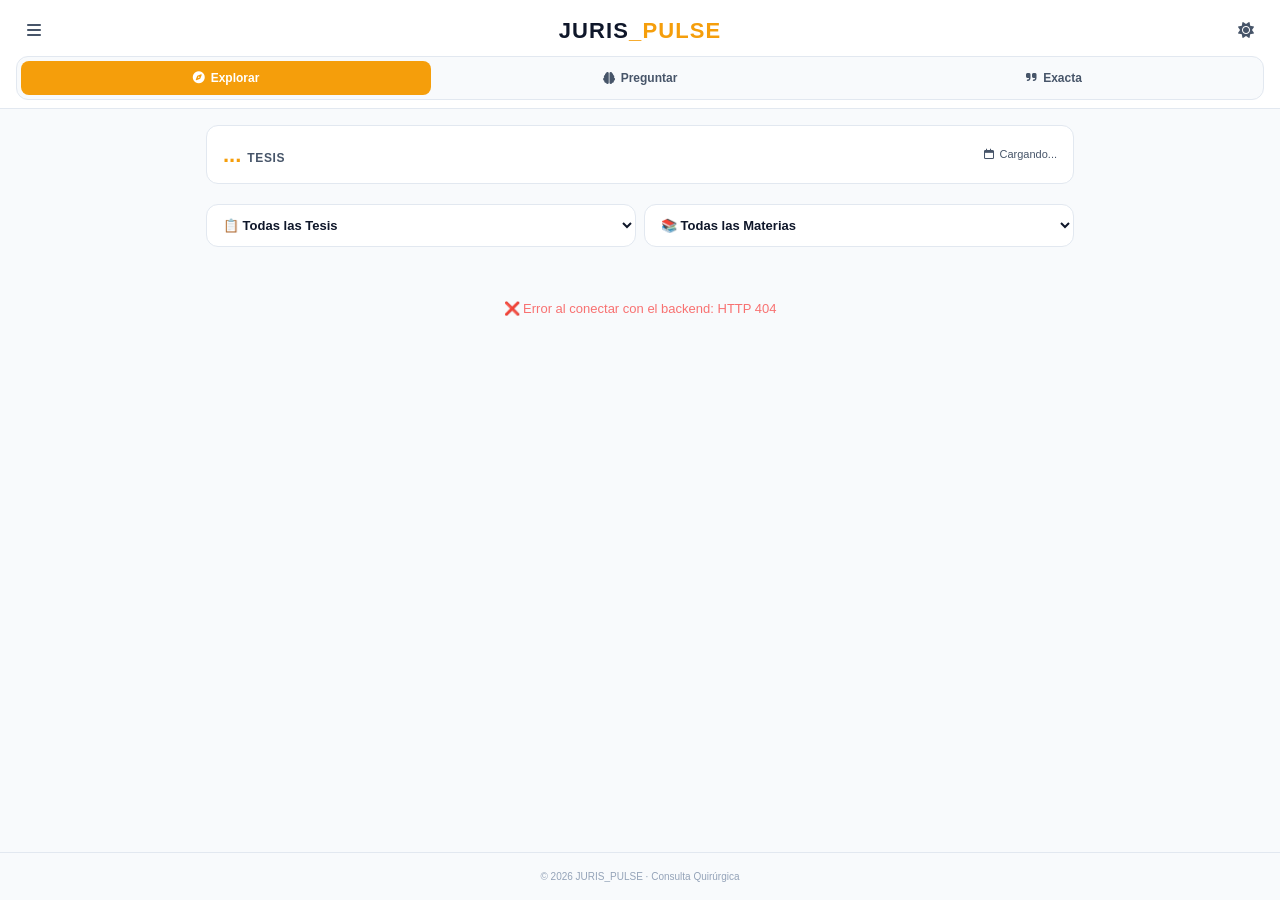
==== templates/index.html @ 359eb1fe "update: avance despues supa" ====
<!DOCTYPE html>
<html lang="es" data-tema="oscuro">
<head>
    <meta charset="UTF-8">
    <meta name="viewport" content="width=device-width, initial-scale=1.0, user-scalable=yes">
    <title>JURIS_PULSE · Consulta Quirúrgica</title>

    <!-- ==================================================================
         [BLOQUE 1] LIBRERÍAS EXTERNAS
         Font Awesome desde jsdelivr (más confiable en LATAM que cdnjs).
         ================================================================== -->
    <link rel="stylesheet" href="https://cdn.jsdelivr.net/npm/@fortawesome/fontawesome-free@6.5.2/css/all.min.css">

    <!-- ==================================================================
         [BLOQUE 2] CSS PROPIO
         ================================================================== -->
    <link rel="stylesheet" href="/static/css/style.css?v=3.1.2">
</head>
<body data-modo="explorar">

    <!-- ==================================================================
         [BLOQUE 3] HEADER FIJO
         ================================================================== -->
    <header id="header" class="header">
        <div class="header-fila">

            <button id="btnHamburguesa" class="btn-icono" aria-label="Menú">
                <i class="fas fa-bars"></i>
            </button>

            <div class="logo" id="logo">
                <span class="logo-texto">JURIS</span><span class="logo-pulse">_PULSE</span>
                <span class="logo-compacto">JP</span>
            </div>

            <button id="btnTema" class="btn-icono" aria-label="Cambiar tema">
                <i class="fas fa-moon"></i>
            </button>
        </div>

        <nav class="pestanas" role="tablist">
            <button class="pestana activa" id="pestanaExplorar" data-modo="explorar" role="tab">
                <i class="fas fa-compass"></i> Explorar
            </button>
            <button class="pestana" id="pestanaPreguntar" data-modo="preguntar" role="tab">
                <i class="fas fa-brain"></i> Preguntar
            </button>
            <button class="pestana" id="pestanaExacta" data-modo="exacta" role="tab">
                <i class="fas fa-quote-right"></i> Exacta
            </button>
        </nav>
    </header>

    <!-- ==================================================================
         [BLOQUE 4] CONTENEDOR PRINCIPAL
         ================================================================== -->
    <main class="contenedor">

        <!-- ==================================================================
             [BLOQUE 5] DASHBOARD
             ================================================================== -->
        <div class="dashboard" id="dashboard">
            <div class="dashboard-total">
                <span class="dashboard-numero" id="dashTotal">...</span>
                <span class="dashboard-label">tesis</span>
            </div>
            <div class="dashboard-fechas">
                <i class="far fa-calendar"></i>
                <span id="dashRango">Cargando...</span>
            </div>
        </div>

        <!-- ==================================================================
             [BLOQUE 6] PESTAÑA: EXPLORAR
             ================================================================== -->
        <section class="panel" id="panelExplorar">
            <div class="grid-filtros">
                <select id="explorarTipo" class="selector">
                    <option value="todas">📋 Todas las Tesis</option>
                    <option value="Jurisprudencia">⚖️ Jurisprudencia</option>
                    <option value="Aislada">📄 Aislada</option>
                </select>

                <select id="explorarMateria" class="selector">
                    <option value="todas">📚 Todas las Materias</option>
                    <option value="Penal">Penal</option>
                    <option value="Civil">Civil</option>
                    <option value="Administrativa">Administrativa</option>
                    <option value="Constitucional">Constitucional</option>
                    <option value="Laboral">Laboral</option>
                    <option value="Común">Común</option>
                </select>
            </div>
        </section>

        <!-- ==================================================================
             [BLOQUE 7] PESTAÑA: PREGUNTAR
             ================================================================== -->
        <section class="panel" id="panelPreguntar" style="display:none;">
            <div class="caja-semantica">
                <textarea
                    id="preguntarTexto"
                    placeholder="Ej: ¿cómo impugnar un acto de autoridad que viola derechos humanos?"
                ></textarea>
                <button class="btn-primario" id="btnPreguntar">
                    <i class="fas fa-search"></i> Buscar por significado
                </button>
            </div>

            <div class="grid-filtros filtros-post" id="preguntarFiltros" style="display:none;">
                <select id="preguntarTipo" class="selector">
                    <option value="todas">📋 Todos los Tipos</option>
                    <option value="Jurisprudencia">⚖️ Jurisprudencia</option>
                    <option value="Aislada">📄 Aislada</option>
                </select>

                <select id="preguntarMateria" class="selector">
                    <option value="todas">📚 Todas las Materias</option>
                    <option value="Penal">Penal</option>
                    <option value="Civil">Civil</option>
                    <option value="Administrativa">Administrativa</option>
                    <option value="Constitucional">Constitucional</option>
                    <option value="Laboral">Laboral</option>
                    <option value="Común">Común</option>
                </select>
            </div>
        </section>

        <!-- ==================================================================
             [BLOQUE 8] PESTAÑA: EXACTA
             ================================================================== -->
        <section class="panel" id="panelExacta" style="display:none;">
            <div class="caja-semantica">
                <input
                    type="text"
                    id="exactaTexto"
                    placeholder="Ej: amparo indirecto"
                    class="input-texto"
                >
                <button class="btn-primario" id="btnExacta">
                    <i class="fas fa-search"></i> Buscar
                </button>
            </div>

            <div class="grid-filtros filtros-post" id="exactaFiltros" style="display:none;">
                <select id="exactaTipo" class="selector">
                    <option value="todas">📋 Todos los Tipos</option>
                    <option value="Jurisprudencia">⚖️ Jurisprudencia</option>
                    <option value="Aislada">📄 Aislada</option>
                </select>

                <select id="exactaMateria" class="selector">
                    <option value="todas">📚 Todas las Materias</option>
                    <option value="Penal">Penal</option>
                    <option value="Civil">Civil</option>
                    <option value="Administrativa">Administrativa</option>
                    <option value="Constitucional">Constitucional</option>
                    <option value="Laboral">Laboral</option>
                    <option value="Común">Común</option>
                </select>
            </div>
        </section>

        <!-- ==================================================================
             [BLOQUE 9] LISTADO DE RESULTADOS
             ================================================================== -->
        <div class="listado" id="listadoContainer">
            <div class="estado-cargando">
                <i class="fas fa-circle-notch fa-spin"></i>
                Conectando al backend...
            </div>
        </div>

        <!-- ==================================================================
             [BLOQUE 10] SPINNER DE CARGA DEL SIGUIENTE LOTE
             ================================================================== -->
        <div class="spinner-lote" id="spinnerLote" style="display:none;">
            <i class="fas fa-circle-notch fa-spin"></i>
            Cargando más tesis...
        </div>

    </main>

    <!-- ==================================================================
         [BLOQUE 11] DRAWER (menú lateral)
         ================================================================== -->
    <aside class="drawer" id="drawer">
        <div class="drawer-header">
            <span>Menú</span>
            <button id="btnCerrarDrawer" class="btn-icono" aria-label="Cerrar menú">
                <i class="fas fa-times"></i>
            </button>
        </div>

        <nav class="drawer-nav">
            <a href="#" class="drawer-item">
                <i class="fas fa-info-circle"></i> Acerca de JURIS_PULSE
            </a>
            <a href="#" class="drawer-item">
                <i class="fas fa-book"></i> Guía de uso
            </a>
            <a href="#" class="drawer-item">
                <i class="fas fa-keyboard"></i> Atajos de teclado
            </a>
            <a href="#" class="drawer-item">
                <i class="fas fa-history"></i> Novedades
            </a>
            <a href="#" class="drawer-item">
                <i class="fas fa-envelope"></i> Contacto
            </a>
        </nav>

        <div class="drawer-footer">
            <small>Versión 3.1 · 2026</small>
        </div>
    </aside>

    <div class="drawer-overlay" id="drawerOverlay"></div>

    <!-- ==================================================================
         [BLOQUE 12] CORTINA DE DETALLE
         ================================================================== -->
    <div class="cortina oculta" id="cortinaDetalle">
        <div class="cortina-contenido">
            <div class="cortina-tirador"></div>

            <div class="cortina-scroll">
                <div class="cortina-header">
                    <div class="cortina-badges">
                        <span id="detBadgeTipo">...</span>
                        <span id="detBadgeMateria">...</span>
                    </div>
                    <h2 class="cortina-rubro" id="detRubro">Cargando...</h2>
                    <div class="cortina-meta">
                        <span>📌 REG: <span id="detReg">...</span></span>
                        <span id="detFecha">...</span>
                    </div>
                </div>

                <div class="cortina-texto" id="detTextoContenedor">Cargando...</div>
            </div>

            <div class="botonera">
                <button class="btn btn-volver" id="btnCerrarCortina">
                    <i class="fas fa-arrow-left"></i> Volver
                </button>
                <button class="btn btn-copiar" id="btnCopiarTexto">
                    <i class="fas fa-copy"></i> Copiar Tesis
                </button>
            </div>
        </div>
    </div>

    <!-- ==================================================================
         [BLOQUE 13] FOOTER
         ================================================================== -->
    <footer>
        © 2026 JURIS_PULSE · Consulta Quirúrgica
    </footer>

    <!-- ==================================================================
         [BLOQUE 14] SCRIPT PRINCIPAL
         ================================================================== -->
    <script src="/static/js/script.js?v=3.1.2" defer></script>

</body>
</html>
---- static/css/style.css ----
/* ============================================================================
   🎨 JURIS_PULSE - HOJA DE ESTILOS v3.1
   ============================================================================
   Bloques:
     1.  Variables (paletas claro/oscuro)
     2.  Reset y base
     3.  Layout principal
     4.  Header (expandido / compacto)
     5.  Pestañas de modo
     6.  Dashboard (total + fechas)
     7.  Filtros
     8.  Paneles (Explorar / Preguntar / Exacta)
     9.  Caja de búsqueda semántica / exacta
    10.  Mensaje de ayuda
    11.  Listado de tarjetas
    12.  Badge de similitud (Alta / Media / Baja)
    13.  Spinner de carga de lote
    14.  Drawer (menú lateral)
    15.  Cortina de detalle
    16.  Botones
    17.  Estados (cargando, vacío, error)
    18.  Responsive
    19.  Footer
   ============================================================================ */


/* ============================================================================
   1. VARIABLES (PALETAS CLARO / OSCURO)
   ============================================================================ */
:root {
    /* ===== TEMA OSCURO (default) ===== */
    --fondo-principal: #020617;
    --fondo-tarjeta: #0f172a;
    --fondo-input: #1e293b;
    --borde: #1e293b;
    --borde-suave: #334155;

    /* Acento modo EXPLORAR (dorado) */
    --acento-explorar: #f59e0b;

    /* Acento modo PREGUNTAR (violeta) */
    --acento-preguntar: #8b5cf6;

    /* Acento modo EXACTA (cian) */
    --acento-exacta: #06b6d4;

    /* Acento activo (cambia según el modo) */
    --acento: var(--acento-explorar);

    /* Texto */
    --texto-principal: #e2e8f0;
    --texto-secundario: #94a3b8;
    --texto-tenue: #64748b;

    /* Semántico */
    --similitud-alta: #10b981;
    --similitud-media: #f59e0b;
    --similitud-baja: #64748b;

    /* Feedback */
    --rojo-error: #f87171;

    /* Medidas */
    --radio: 12px;
    --transicion: 0.2s ease;
}

/* ===== TEMA CLARO ===== */
[data-tema="claro"] {
    --fondo-principal: #f8fafc;
    --fondo-tarjeta: #ffffff;
    --fondo-input: #f1f5f9;
    --borde: #e2e8f0;
    --borde-suave: #cbd5e1;

    --texto-principal: #0f172a;
    --texto-secundario: #475569;
    --texto-tenue: #94a3b8;
}

/* Cuando cambia el modo, cambia el acento */
body[data-modo="explorar"]  { --acento: var(--acento-explorar); }
body[data-modo="preguntar"] { --acento: var(--acento-preguntar); }
body[data-modo="exacta"]    { --acento: var(--acento-exacta); }


/* ============================================================================
   2. RESET Y BASE
   ============================================================================ */
* {
    box-sizing: border-box;
    margin: 0;
    padding: 0;
}

html, body {
    /* Desactiva el pull-to-refresh del navegador móvil */
    overscroll-behavior-y: contain;
}

body {
    background-color: var(--fondo-principal);
    color: var(--texto-principal);
    font-family: -apple-system, BlinkMacSystemFont, "Segoe UI", Roboto, sans-serif;
    font-size: 14px;
    line-height: 1.5;
    min-height: 100vh;
    display: flex;
    flex-direction: column;
    transition: background-color var(--transicion), color var(--transicion);
}


/* ============================================================================
   3. LAYOUT PRINCIPAL
   ============================================================================ */
.contenedor {
    max-width: 900px;
    margin: 0 auto;
    padding: 16px;
    width: 100%;
    flex: 1;
    display: flex;
    flex-direction: column;
    gap: 12px;
}


/* ============================================================================
   4. HEADER (EXPANDIDO / COMPACTO)
   ============================================================================ */
.header {
    background-color: var(--fondo-tarjeta);
    border-bottom: 1px solid var(--borde);
    padding: 12px 16px 8px;
    position: sticky;
    top: 0;
    z-index: 40;
    transition: padding var(--transicion);
}

.header-fila {
    display: flex;
    align-items: center;
    justify-content: space-between;
    margin-bottom: 8px;
}

.logo {
    font-size: 22px;
    font-weight: 900;
    letter-spacing: 0.05em;
    text-align: center;
    flex: 1;
}

.logo .logo-pulse {
    color: var(--acento-explorar);
}

.logo-compacto {
    display: none;
}

/* Estado COMPACTO: al hacer scroll hacia abajo */
.header.compacto {
    padding: 6px 16px 4px;
}

.header.compacto .logo-texto,
.header.compacto .logo-pulse {
    display: none;
}

.header.compacto .logo-compacto {
    display: inline;
    font-size: 16px;
}

.header.compacto .logo {
    font-size: 16px;
}

/* ============================================================================
   4.1 BOTONES DEL HEADER (hamburguesa y tema)
   ============================================================================ */
.btn-icono {
    background: transparent;
    border: none;
    color: var(--texto-secundario);
    font-size: 16px;
    cursor: pointer;
    padding: 8px;
    border-radius: 8px;
    transition: background var(--transicion), color var(--transicion);
    width: 36px;
    height: 36px;
    display: flex;
    align-items: center;
    justify-content: center;
}

.btn-icono:hover {
    background-color: var(--fondo-input);
    color: var(--texto-principal);
}


/* ============================================================================
   5. PESTAÑAS DE MODO
   ============================================================================ */
.pestanas {
    display: grid;
    grid-template-columns: 1fr 1fr 1fr;
    gap: 4px;
    background-color: var(--fondo-principal);
    border: 1px solid var(--borde);
    border-radius: var(--radio);
    padding: 4px;
}

.pestana {
    background: transparent;
    border: none;
    padding: 10px 8px;
    border-radius: 8px;
    font-size: 12px;
    font-weight: bold;
    color: var(--texto-secundario);
    cursor: pointer;
    transition: all var(--transicion);
    display: flex;
    align-items: center;
    justify-content: center;
    gap: 6px;
    font-family: inherit;
}

.pestana:hover {
    color: var(--texto-principal);
}

.pestana.activa {
    background-color: var(--acento);
    color: #ffffff;
}

body[data-modo="explorar"]  .pestana.activa { background-color: var(--acento-explorar); }
body[data-modo="preguntar"] .pestana.activa { background-color: var(--acento-preguntar); }
body[data-modo="exacta"]    .pestana.activa { background-color: var(--acento-exacta); }


/* ============================================================================
   6. DASHBOARD (TOTAL + FECHAS)
   ============================================================================ */
.dashboard {
    background-color: var(--fondo-tarjeta);
    border: 1px solid var(--borde);
    border-radius: var(--radio);
    padding: 12px 16px;
    display: flex;
    justify-content: space-between;
    align-items: center;
    gap: 12px;
    flex-wrap: wrap;
}

.dashboard-total {
    display: flex;
    align-items: baseline;
    gap: 6px;
}

.dashboard-numero {
    font-size: 22px;
    font-weight: 900;
    color: var(--acento);
}

.dashboard-label {
    font-size: 12px;
    color: var(--texto-secundario);
    font-weight: bold;
    text-transform: uppercase;
    letter-spacing: 0.05em;
}

.dashboard-fechas {
    font-size: 11px;
    color: var(--texto-secundario);
    display: flex;
    align-items: center;
    gap: 6px;
    text-align: right;
}


/* ============================================================================
   7. FILTROS
   ============================================================================ */
.grid-filtros {
    display: grid;
    grid-template-columns: 1fr 1fr;
    gap: 8px;
    margin-top: 8px;
}

.selector {
    background-color: var(--fondo-tarjeta);
    border: 1px solid var(--borde);
    border-radius: var(--radio);
    padding: 12px;
    color: var(--texto-principal);
    font-size: 13px;
    font-weight: bold;
    outline: none;
    cursor: pointer;
    transition: border-color var(--transicion);
    font-family: inherit;
    width: 100%;
}

.selector:focus {
    border-color: var(--acento);
}

/* Filtros post-búsqueda: aparecen con animación suave */
.filtros-post {
    animation: fadeIn 0.3s ease;
}

@keyframes fadeIn {
    from { opacity: 0; transform: translateY(-4px); }
    to   { opacity: 1; transform: translateY(0); }
}


/* ============================================================================
   8. PANELES (EXPLORAR / PREGUNTAR / EXACTA)
   ============================================================================ */
.panel {
    display: flex;
    flex-direction: column;
    gap: 12px;
}


/* ============================================================================
   9. CAJA DE BÚSQUEDA SEMÁNTICA / EXACTA
   ============================================================================ */
.caja-semantica {
    display: flex;
    flex-direction: column;
    gap: 8px;
}

.caja-label {
    font-size: 13px;
    font-weight: bold;
    color: var(--texto-secundario);
    display: flex;
    align-items: center;
    gap: 6px;
}

.caja-semantica textarea {
    width: 100%;
    background-color: var(--fondo-tarjeta);
    border: 1px solid var(--borde);
    border-radius: var(--radio);
    padding: 14px;
    color: var(--texto-principal);
    font-size: 14px;
    font-family: inherit;
    outline: none;
    resize: vertical;
    min-height: 90px;
    line-height: 1.5;
    transition: border-color var(--transicion);
}

.caja-semantica textarea:focus {
    border-color: var(--acento);
}

.input-texto {
    width: 100%;
    background-color: var(--fondo-tarjeta);
    border: 1px solid var(--borde);
    border-radius: var(--radio);
    padding: 14px;
    color: var(--texto-principal);
    font-size: 14px;
    font-family: inherit;
    outline: none;
    transition: border-color var(--transicion);
}

.input-texto:focus {
    border-color: var(--acento);
}


/* ============================================================================
   10. MENSAJE DE AYUDA (inferior de cada panel)
   ============================================================================ */
.mensaje-ayuda {
    font-size: 12px;
    color: var(--texto-secundario);
    padding: 10px 12px;
    background-color: var(--fondo-tarjeta);
    border-left: 3px solid var(--acento);
    border-radius: 6px;
    transition: border-color var(--transicion);
}


/* ============================================================================
   11. LISTADO DE TARJETAS
   ============================================================================ */
.listado {
    display: flex;
    flex-direction: column;
    gap: 8px;
    min-height: 200px;
}

.tarjeta {
    background-color: var(--fondo-tarjeta);
    border: 1px solid var(--borde);
    border-radius: var(--radio);
    padding: 14px;
    cursor: pointer;
    transition: border-color var(--transicion), transform var(--transicion);
    position: relative;
}

.tarjeta:hover {
    border-color: var(--acento);
    transform: translateY(-1px);
}

.tarjeta.jurisprudencia {
    border-left: 4px solid var(--acento-explorar);
}

.tarjeta.aislada {
    border-left: 4px solid var(--texto-tenue);
}

.tarjeta-meta {
    display: flex;
    justify-content: space-between;
    align-items: center;
    font-size: 11px;
    font-weight: bold;
    color: var(--acento);
    margin-bottom: 6px;
}

.tarjeta-rubro {
    font-size: 13px;
    font-weight: bold;
    color: var(--texto-principal);
    line-height: 1.4;
    margin-bottom: 8px;
}

.tarjeta-footer {
    display: flex;
    justify-content: space-between;
    align-items: center;
    font-size: 11px;
    color: var(--texto-secundario);
    flex-wrap: wrap;
    gap: 6px;
}

.tarjeta-footer .btn-resumen {
    color: var(--acento);
    display: inline-flex;
    align-items: center;
    gap: 4px;
    cursor: pointer;
    padding: 4px 8px;
    border-radius: 6px;
    transition: background var(--transicion);
}

.tarjeta-footer .btn-resumen:hover {
    background-color: var(--fondo-input);
}

.tarjeta-footer .fecha-publicacion {
    display: inline-flex;
    align-items: center;
    gap: 4px;
}


/* ============================================================================
   12. BADGE DE SIMILITUD (ALTA / MEDIA / BAJA)
   ============================================================================ */
.badge-similitud {
    position: absolute;
    top: 10px;
    right: 12px;
    font-size: 10px;
    font-weight: bold;
    padding: 4px 8px;
    border-radius: 6px;
    color: #ffffff;
    text-transform: uppercase;
    letter-spacing: 0.05em;
}

.badge-similitud.alta  { background-color: var(--similitud-alta); }
.badge-similitud.media { background-color: var(--similitud-media); }
.badge-similitud.baja  { background-color: var(--similitud-baja); }


/* ============================================================================
   13. SPINNER DE CARGA DE LOTE
   ============================================================================ */
.spinner-lote {
    text-align: center;
    padding: 20px;
    color: var(--texto-secundario);
    font-size: 13px;
    display: flex;
    align-items: center;
    justify-content: center;
    gap: 10px;
}


/* ============================================================================
   14. DRAWER (MENÚ LATERAL)
   ============================================================================ */
.drawer {
    position: fixed;
    top: 0;
    left: -300px;
    width: 280px;
    height: 100vh;
    background-color: var(--fondo-tarjeta);
    border-right: 1px solid var(--borde);
    z-index: 60;
    transition: left 0.3s ease;
    display: flex;
    flex-direction: column;
}

.drawer.abierto {
    left: 0;
}

.drawer-header {
    display: flex;
    justify-content: space-between;
    align-items: center;
    padding: 16px;
    border-bottom: 1px solid var(--borde);
    font-weight: bold;
    font-size: 14px;
}

.drawer-nav {
    flex: 1;
    padding: 8px;
    overflow-y: auto;
}

.drawer-item {
    display: flex;
    align-items: center;
    gap: 12px;
    padding: 12px 14px;
    color: var(--texto-principal);
    text-decoration: none;
    border-radius: 8px;
    font-size: 13px;
    transition: background var(--transicion);
}

.drawer-item:hover {
    background-color: var(--fondo-input);
}

.drawer-item i {
    width: 18px;
    text-align: center;
    color: var(--texto-secundario);
}

.drawer-footer {
    padding: 16px;
    border-top: 1px solid var(--borde);
    text-align: center;
    color: var(--texto-tenue);
}

.drawer-overlay {
    position: fixed;
    inset: 0;
    background-color: rgba(0, 0, 0, 0.5);
    z-index: 55;
    display: none;
}

.drawer-overlay.visible {
    display: block;
}


/* ============================================================================
   15. CORTINA DE DETALLE
   ============================================================================ */
.cortina {
    position: fixed;
    inset: 0;
    background-color: rgba(2, 6, 23, 0.9);
    backdrop-filter: blur(8px);
    z-index: 50;
    display: flex;
    justify-content: center;
    align-items: flex-end;
}

.cortina.oculta {
    display: none;
}

.cortina-contenido {
    background-color: var(--fondo-tarjeta);
    border-top-left-radius: 20px;
    border-top-right-radius: 20px;
    border: 1px solid var(--borde);
    max-width: 900px;
    width: 100%;
    max-height: 90vh;
    display: flex;
    flex-direction: column;
    padding: 20px;
    overflow: hidden;
}

.cortina-tirador {
    width: 48px;
    height: 5px;
    background-color: var(--borde-suave);
    border-radius: 3px;
    margin: 0 auto 16px;
}

.cortina-scroll {
    overflow-y: auto;
    flex: 1;
    padding-right: 8px;
}

.cortina-header {
    border-bottom: 1px solid var(--borde);
    padding-bottom: 12px;
    margin-bottom: 16px;
}

.cortina-badges {
    display: flex;
    justify-content: space-between;
    font-size: 11px;
    font-weight: bold;
    color: var(--acento);
    margin-bottom: 8px;
}

.cortina-rubro {
    font-size: 15px;
    font-weight: 900;
    color: var(--texto-principal);
    line-height: 1.4;
    margin-bottom: 8px;
}

.cortina-meta {
    display: flex;
    justify-content: space-between;
    font-size: 12px;
    color: var(--texto-secundario);
    flex-wrap: wrap;
    gap: 8px;
}

.cortina-texto {
    background-color: var(--fondo-principal);
    border: 1px solid var(--borde);
    border-radius: var(--radio);
    padding: 16px;
    font-size: 13px;
    line-height: 1.6;
    color: var(--texto-principal);
    white-space: pre-line;
    font-family: 'Courier New', monospace;
}


/* ============================================================================
   16. BOTONES
   ============================================================================ */
.btn-primario {
    background-color: var(--acento);
    color: #ffffff;
    border: none;
    border-radius: 10px;
    padding: 14px;
    font-size: 14px;
    font-weight: bold;
    cursor: pointer;
    font-family: inherit;
    display: flex;
    align-items: center;
    justify-content: center;
    gap: 8px;
    transition: opacity var(--transicion);
}

.btn-primario:hover:not(:disabled) {
    opacity: 0.9;
}

.btn-primario:disabled {
    background-color: var(--fondo-input);
    color: var(--texto-tenue);
    cursor: not-allowed;
}

.botonera {
    display: flex;
    gap: 8px;
    padding-top: 16px;
    border-top: 1px solid var(--borde);
    margin-top: 16px;
}

.btn {
    flex: 1;
    padding: 12px;
    border-radius: 10px;
    font-size: 13px;
    font-weight: bold;
    cursor: pointer;
    border: none;
    font-family: inherit;
    transition: background var(--transicion);
}

.btn-volver {
    background-color: var(--fondo-input);
    color: var(--texto-principal);
}

.btn-volver:hover {
    background-color: var(--borde-suave);
}

.btn-copiar {
    background-color: var(--acento);
    color: #ffffff;
}

.btn-copiar:hover {
    opacity: 0.9;
}


/* ============================================================================
   17. ESTADOS (CARGANDO, VACÍO, ERROR)
   ============================================================================ */
.estado-vacio {
    text-align: center;
    padding: 40px 20px;
    color: var(--texto-tenue);
    font-size: 13px;
}

.estado-cargando {
    text-align: center;
    padding: 40px 20px;
    color: var(--texto-secundario);
    font-size: 13px;
    display: flex;
    align-items: center;
    justify-content: center;
    gap: 10px;
}

.estado-error {
    text-align: center;
    padding: 40px 20px;
    color: var(--rojo-error);
    font-size: 13px;
}


/* ============================================================================
   18. RESPONSIVE (MÓVIL)
   ============================================================================ */
@media (max-width: 600px) {
    .contenedor {
        padding: 12px;
        gap: 10px;
    }

    .pestana {
        font-size: 11px;
        padding: 8px 4px;
    }

    .grid-filtros {
        grid-template-columns: 1fr;
    }

    .dashboard {
        flex-direction: column;
        align-items: flex-start;
    }

    .dashboard-fechas {
        text-align: left;
    }

    .cortina-contenido {
        padding: 16px;
    }

    .logo {
        font-size: 18px;
    }
}


/* ============================================================================
   19. FOOTER
   ============================================================================ */
footer {
    border-top: 1px solid var(--borde);
    text-align: center;
    padding: 16px;
    font-size: 10px;
    color: var(--texto-tenue);
}
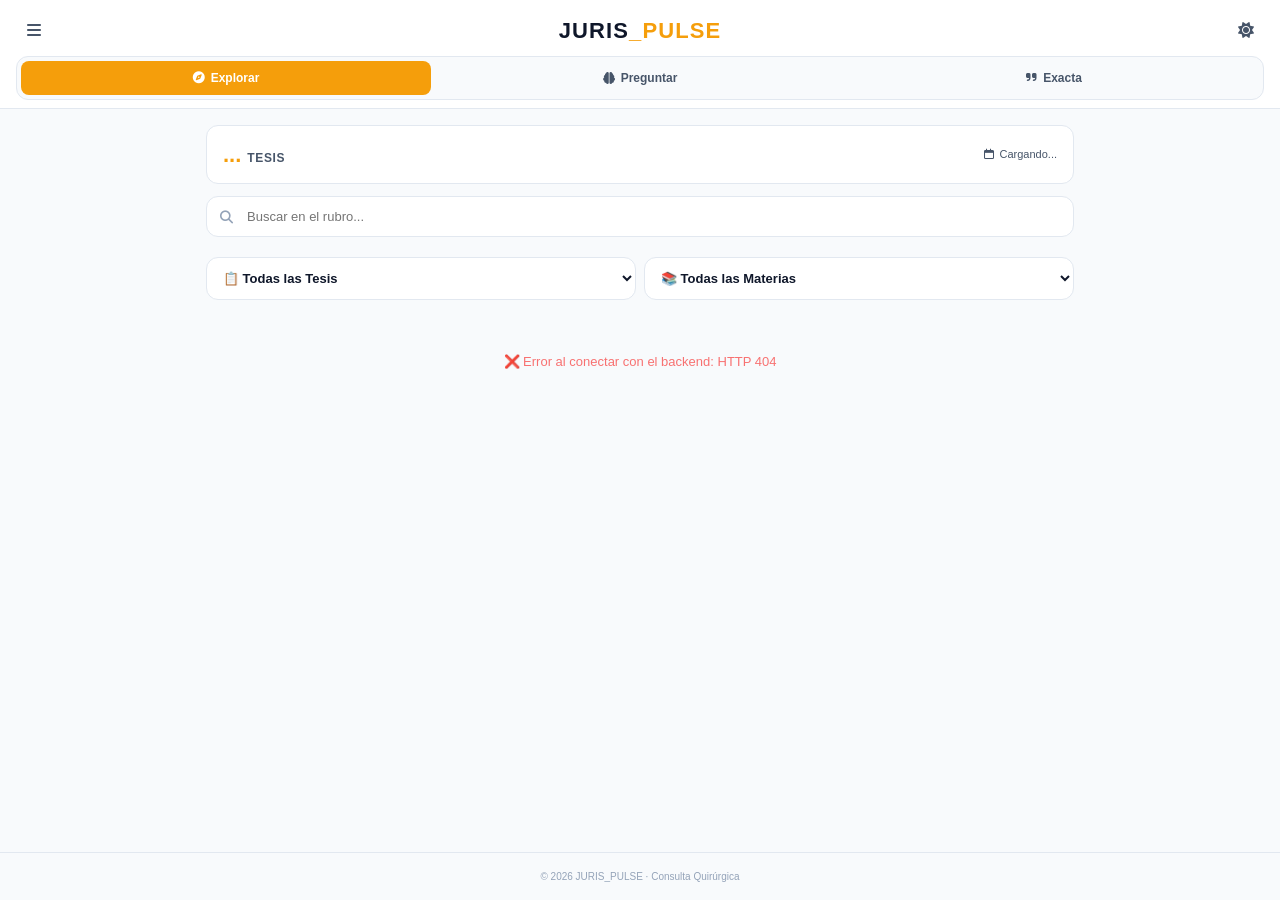
==== commit 2f05332b: "update: avance sabado antes partida leti" ====
--- a/templates/index.html
+++ b/templates/index.html
@@ -14,7 +14,7 @@
     <!-- ==================================================================
          [BLOQUE 2] CSS PROPIO
          ================================================================== -->
-    <link rel="stylesheet" href="/static/css/style.css?v=3.1.2">
+    <link rel="stylesheet" href="/static/css/style.css?v=3.2.8">
 </head>
 <body data-modo="explorar">
 
@@ -70,10 +70,20 @@
             </div>
         </div>
 
-        <!-- ==================================================================
+                <!-- ==================================================================
              [BLOQUE 6] PESTAÑA: EXPLORAR
              ================================================================== -->
         <section class="panel" id="panelExplorar">
+
+            <div class="caja-busqueda">
+                <i class="fas fa-search icono-buscar"></i>
+                <input
+                    type="text"
+                    id="explorarBusqueda"
+                    placeholder="Buscar en el rubro..."
+                >
+            </div>
+
             <div class="grid-filtros">
                 <select id="explorarTipo" class="selector">
                     <option value="todas">📋 Todas las Tesis</option>
@@ -93,7 +103,7 @@
             </div>
         </section>
 
-        <!-- ==================================================================
+            <!-- ==================================================================
              [BLOQUE 7] PESTAÑA: PREGUNTAR
              ================================================================== -->
         <section class="panel" id="panelPreguntar" style="display:none;">
@@ -107,22 +117,30 @@
                 </button>
             </div>
 
-            <div class="grid-filtros filtros-post" id="preguntarFiltros" style="display:none;">
-                <select id="preguntarTipo" class="selector">
-                    <option value="todas">📋 Todos los Tipos</option>
-                    <option value="Jurisprudencia">⚖️ Jurisprudencia</option>
-                    <option value="Aislada">📄 Aislada</option>
-                </select>
-
-                <select id="preguntarMateria" class="selector">
-                    <option value="todas">📚 Todas las Materias</option>
-                    <option value="Penal">Penal</option>
-                    <option value="Civil">Civil</option>
-                    <option value="Administrativa">Administrativa</option>
-                    <option value="Constitucional">Constitucional</option>
-                    <option value="Laboral">Laboral</option>
-                    <option value="Común">Común</option>
-                </select>
+            <div class="bloque-afinar preguntar" id="preguntarFiltros" style="display:none;">
+                <div class="bloque-header">
+                    <div class="bloque-titulo">🎯 Afinar resultados</div>
+                    <button class="btn-limpiar" id="btnLimpiarPreguntar">
+                        <i class="fas fa-broom"></i> Limpiar búsqueda
+                    </button>
+                </div>
+                <div class="grid-filtros">
+                    <select id="preguntarTipo" class="selector">
+                        <option value="todas">📋 Todos los Tipos</option>
+                        <option value="Jurisprudencia">⚖️ Jurisprudencia</option>
+                        <option value="Aislada">📄 Aislada</option>
+                    </select>
+
+                    <select id="preguntarMateria" class="selector">
+                        <option value="todas">📚 Todas las Materias</option>
+                        <option value="Penal">Penal</option>
+                        <option value="Civil">Civil</option>
+                        <option value="Administrativa">Administrativa</option>
+                        <option value="Constitucional">Constitucional</option>
+                        <option value="Laboral">Laboral</option>
+                        <option value="Común">Común</option>
+                    </select>
+                </div>
             </div>
         </section>
 
@@ -142,25 +160,32 @@
                 </button>
             </div>
 
-            <div class="grid-filtros filtros-post" id="exactaFiltros" style="display:none;">
-                <select id="exactaTipo" class="selector">
-                    <option value="todas">📋 Todos los Tipos</option>
-                    <option value="Jurisprudencia">⚖️ Jurisprudencia</option>
-                    <option value="Aislada">📄 Aislada</option>
-                </select>
-
-                <select id="exactaMateria" class="selector">
-                    <option value="todas">📚 Todas las Materias</option>
-                    <option value="Penal">Penal</option>
-                    <option value="Civil">Civil</option>
-                    <option value="Administrativa">Administrativa</option>
-                    <option value="Constitucional">Constitucional</option>
-                    <option value="Laboral">Laboral</option>
-                    <option value="Común">Común</option>
-                </select>
+            <div class="bloque-afinar exacta" id="exactaFiltros" style="display:none;">
+                <div class="bloque-header">
+                    <div class="bloque-titulo">🎯 Afinar resultados</div>
+                    <button class="btn-limpiar" id="btnLimpiarExacta">
+                        <i class="fas fa-broom"></i> Limpiar búsqueda
+                    </button>
+                </div>
+                <div class="grid-filtros">
+                    <select id="exactaTipo" class="selector">
+                        <option value="todas">📋 Todos los Tipos</option>
+                        <option value="Jurisprudencia">⚖️ Jurisprudencia</option>
+                        <option value="Aislada">📄 Aislada</option>
+                    </select>
+
+                    <select id="exactaMateria" class="selector">
+                        <option value="todas">📚 Todas las Materias</option>
+                        <option value="Penal">Penal</option>
+                        <option value="Civil">Civil</option>
+                        <option value="Administrativa">Administrativa</option>
+                        <option value="Constitucional">Constitucional</option>
+                        <option value="Laboral">Laboral</option>
+                        <option value="Común">Común</option>
+                    </select>
+                </div>
             </div>
         </section>
-
         <!-- ==================================================================
              [BLOQUE 9] LISTADO DE RESULTADOS
              ================================================================== -->
@@ -181,7 +206,7 @@
 
     </main>
 
-    <!-- ==================================================================
+       <!-- ==================================================================
          [BLOQUE 11] DRAWER (menú lateral)
          ================================================================== -->
     <aside class="drawer" id="drawer">
@@ -193,7 +218,7 @@
         </div>
 
         <nav class="drawer-nav">
-            <a href="#" class="drawer-item">
+            <a href="#" class="drawer-item" id="btnAcercaDe">
                 <i class="fas fa-info-circle"></i> Acerca de JURIS_PULSE
             </a>
             <a href="#" class="drawer-item">
@@ -205,13 +230,13 @@
             <a href="#" class="drawer-item">
                 <i class="fas fa-history"></i> Novedades
             </a>
-            <a href="#" class="drawer-item">
+            <a href="mailto:arturogrt@hotmail.com" class="drawer-item">
                 <i class="fas fa-envelope"></i> Contacto
             </a>
         </nav>
 
         <div class="drawer-footer">
-            <small>Versión 3.1 · 2026</small>
+            <small>Versión 3.2.8 · 2026</small>
         </div>
     </aside>
 
@@ -251,6 +276,50 @@
         </div>
     </div>
 
+        <!-- ==================================================================
+         [BLOQUE 12-BIS] TOOLTIP DE RESUMEN IA
+         Se abre al hacer clic en "🤖 Resumen IA" de una tarjeta.
+         ================================================================== -->
+    <div class="tooltip-overlay" id="tooltipOverlay">
+        <div class="tooltip">
+            <div class="tooltip-header">
+                <div class="tooltip-titulo">🤖 Resumen IA</div>
+                <button class="tooltip-cerrar" id="btnCerrarTooltip" aria-label="Cerrar">
+                    <i class="fas fa-times"></i>
+                </button>
+            </div>
+            <div class="tooltip-texto" id="tooltipTexto">
+                Cargando...
+            </div>
+        </div>
+    </div>
+
+        <!-- ==================================================================
+         [BLOQUE 12-TER] MODAL "ACERCA DE"
+         Se abre desde el drawer. Estilo consistente con el tooltip de Resumen IA.
+         ================================================================== -->
+    <div class="modal-acerca-overlay" id="modalAcercaDe">
+        <div class="modal-acerca">
+            <div class="modal-acerca-header">
+                <div class="modal-acerca-titulo">
+                    <i class="fas fa-info-circle"></i>
+                    Acerca de JURIS_PULSE
+                </div>
+                <button class="modal-acerca-cerrar" id="btnCerrarAcercaDe" aria-label="Cerrar">
+                    <i class="fas fa-times"></i>
+                </button>
+            </div>
+            <div class="modal-acerca-cuerpo">
+                <p class="modal-acerca-app"><strong>JURIS_PULSE v3.2.8</strong></p>
+                <p>Consulta quirúrgica de jurisprudencias del Semanario Judicial de la Federación.</p>
+                <p class="modal-acerca-meta">Corpus actualizado al 25 de septiembre de 2026 · 27,626 tesis.</p>
+                <p class="modal-acerca-creditos">Desarrollado con FastAPI · Supabase · OpenAI.</p>
+            </div>
+        </div>
+    </div>
+
+
+
     <!-- ==================================================================
          [BLOQUE 13] FOOTER
          ================================================================== -->
@@ -258,10 +327,19 @@
         © 2026 JURIS_PULSE · Consulta Quirúrgica
     </footer>
 
+        <!-- ==================================================================
+         [BLOQUE 13-BIS] BOTÓN FLOTANTE "REGRESAR ARRIBA"
+         Aparece al hacer scroll. Sube suavemente al inicio.
+         ================================================================== -->
+    <button id="btnSubir" class="btn-subir" aria-label="Regresar arriba">
+        <i class="fas fa-arrow-up"></i>
+    </button>
+
+
     <!-- ==================================================================
          [BLOQUE 14] SCRIPT PRINCIPAL
          ================================================================== -->
-    <script src="/static/js/script.js?v=3.1.2" defer></script>
+    <script src="/static/js/script.js?v=3.2.7" defer></script>
 
 </body>
 </html>
--- a/static/css/style.css
+++ b/static/css/style.css
@@ -344,6 +344,50 @@
     gap: 12px;
 }
 
+/* ============================================================================
+   8-BIS. CAJA DE BÚSQUEDA EN EXPLORAR
+   ============================================================================ */
+.caja-busqueda {
+    position: relative;
+    width: 100%;
+}
+
+.caja-busqueda input {
+    width: 100%;
+    background-color: var(--fondo-tarjeta);
+    border: 1px solid var(--borde);
+    border-radius: var(--radio);
+    padding: 12px 14px 12px 40px;
+    color: var(--texto-principal);
+    font-size: 13px;
+    font-family: inherit;
+    outline: none;
+    transition: border-color var(--transicion);
+}
+
+.caja-busqueda input:focus {
+    border-color: var(--acento);
+}
+
+.caja-busqueda .icono-buscar {
+    position: absolute;
+    left: 14px;
+    top: 50%;
+    transform: translateY(-50%);
+    color: var(--texto-tenue);
+    font-size: 13px;
+    pointer-events: none;
+}
+
+/* ============================================================================
+   RESALTADO DE TÉRMINO DE BÚSQUEDA
+   ============================================================================ */
+mark {
+    background-color: rgba(250, 204, 21, 0.35);
+    color: inherit;
+    padding: 1px 2px;
+    border-radius: 3px;
+}
 
 /* ============================================================================
    9. CAJA DE BÚSQUEDA SEMÁNTICA / EXACTA
@@ -413,26 +457,96 @@
     border-radius: 6px;
     transition: border-color var(--transicion);
 }
-
-
-/* ============================================================================
-   11. LISTADO DE TARJETAS
-   ============================================================================ */
-.listado {
-    display: flex;
-    flex-direction: column;
-    gap: 8px;
-    min-height: 200px;
-}
-
-.tarjeta {
+/* ============================================================================
+   10-BIS. BLOQUE "AFINAR RESULTADOS" (Preguntar / Exacta)
+   ============================================================================ */
+.bloque-afinar {
     background-color: var(--fondo-tarjeta);
     border: 1px solid var(--borde);
     border-radius: var(--radio);
     padding: 14px;
+    display: flex;
+    flex-direction: column;
+    gap: 12px;
+    animation: aparecerBloque 0.28s ease;
+}
+
+@keyframes aparecerBloque {
+    from { opacity: 0; transform: translateY(-4px); }
+    to   { opacity: 1; transform: translateY(0); }
+}
+
+.bloque-afinar.preguntar { border-left: 3px solid var(--acento-preguntar); }
+.bloque-afinar.exacta    { border-left: 3px solid var(--acento-exacta); }
+
+.bloque-header {
+    display: flex;
+    align-items: center;
+    justify-content: space-between;
+    gap: 12px;
+}
+
+.bloque-titulo {
+    font-size: 12px;
+    font-weight: 900;
+    letter-spacing: 0.05em;
+    color: var(--texto-principal);
+    display: flex;
+    align-items: center;
+    gap: 6px;
+}
+
+.btn-limpiar {
+    background: transparent;
+    border: 1px solid var(--borde-suave);
+    border-radius: 8px;
+    padding: 6px 12px;
+    color: var(--texto-principal);
+    font-size: 12px;
+    font-weight: bold;
+    cursor: pointer;
+    font-family: inherit;
+    display: inline-flex;
+    align-items: center;
+    gap: 6px;
+    transition: background var(--transicion), border-color var(--transicion);
+    white-space: nowrap;
+}
+
+.btn-limpiar:hover {
+    background-color: var(--fondo-input);
+    border-color: var(--texto-secundario);
+}
+
+/* Selectores con borde grueso del color del modo */
+.bloque-afinar.preguntar .selector { border: 2px solid var(--acento-preguntar); }
+.bloque-afinar.preguntar .selector:hover {
+    box-shadow: 0 0 0 3px rgba(139, 92, 246, 0.2);
+}
+
+.bloque-afinar.exacta .selector { border: 2px solid var(--acento-exacta); }
+.bloque-afinar.exacta .selector:hover {
+    box-shadow: 0 0 0 3px rgba(6, 182, 212, 0.2);
+}
+
+/* ============================================================================
+   11. LISTADO DE TARJETAS
+   ============================================================================ */
+.listado {
+    display: flex;
+    flex-direction: column;
+    gap: 8px;
+    min-height: 200px;
+}
+
+.tarjeta {
+    background-color: var(--fondo-tarjeta);
+    border: 1px solid var(--borde);
+    border-left: 5px solid var(--acento);
+    border-radius: var(--radio);
+    padding: 14px;
     cursor: pointer;
     transition: border-color var(--transicion), transform var(--transicion);
-    position: relative;
 }
 
 .tarjeta:hover {
@@ -440,84 +554,84 @@
     transform: translateY(-1px);
 }
 
-.tarjeta.jurisprudencia {
-    border-left: 4px solid var(--acento-explorar);
-}
-
-.tarjeta.aislada {
-    border-left: 4px solid var(--texto-tenue);
-}
-
-.tarjeta-meta {
-    display: flex;
-    justify-content: space-between;
-    align-items: center;
+/* Fila superior: 3 columnas (REG · Tipo · Materia) */
+.tarjeta-top {
+    display: grid;
+    grid-template-columns: 1fr auto 1fr;
+    align-items: center;
+    gap: 12px;
+    margin-bottom: 10px;
+}
+
+.tarjeta-reg {
     font-size: 11px;
     font-weight: bold;
-    color: var(--acento);
-    margin-bottom: 6px;
+    color: var(--texto-secundario);
+    display: flex;
+    align-items: center;
+    gap: 5px;
+}
+
+.tarjeta-tipo {
+    font-size: 12.5px;
+    font-weight: 800;
+    color: var(--texto-principal);
+    letter-spacing: 0.02em;
+    display: flex;
+    align-items: center;
+    gap: 6px;
+    justify-content: center;
+    white-space: nowrap;
+}
+
+.tarjeta-materia {
+    font-size: 11px;
+    color: var(--texto-secundario);
+    display: flex;
+    align-items: center;
+    gap: 5px;
+    justify-content: flex-end;
 }
 
 .tarjeta-rubro {
     font-size: 13px;
     font-weight: bold;
     color: var(--texto-principal);
-    line-height: 1.4;
-    margin-bottom: 8px;
-}
-
-.tarjeta-footer {
-    display: flex;
-    justify-content: space-between;
-    align-items: center;
+    line-height: 1.45;
+    margin-bottom: 12px;
+}
+
+/* Fila inferior: 3 columnas (Resumen · Fecha · Score) */
+.tarjeta-bottom {
+    display: grid;
+    grid-template-columns: 1fr auto 1fr;
+    align-items: center;
+    gap: 12px;
     font-size: 11px;
     color: var(--texto-secundario);
-    flex-wrap: wrap;
-    gap: 6px;
-}
-
-.tarjeta-footer .btn-resumen {
-    color: var(--acento);
-    display: inline-flex;
-    align-items: center;
-    gap: 4px;
-    cursor: pointer;
-    padding: 4px 8px;
-    border-radius: 6px;
-    transition: background var(--transicion);
-}
-
-.tarjeta-footer .btn-resumen:hover {
-    background-color: var(--fondo-input);
-}
-
-.tarjeta-footer .fecha-publicacion {
-    display: inline-flex;
-    align-items: center;
-    gap: 4px;
-}
-
-
-/* ============================================================================
-   12. BADGE DE SIMILITUD (ALTA / MEDIA / BAJA)
-   ============================================================================ */
-.badge-similitud {
-    position: absolute;
-    top: 10px;
-    right: 12px;
-    font-size: 10px;
+}
+
+.tarjeta-resumen {
+    display: flex;
+    align-items: center;
+    gap: 5px;
+}
+
+.tarjeta-fecha {
+    display: flex;
+    align-items: center;
+    gap: 5px;
+    justify-content: center;
+    white-space: nowrap;
+}
+
+.tarjeta-score {
+    color: var(--texto-secundario);
+    font-variant-numeric: tabular-nums;
+    letter-spacing: 0.05em;
     font-weight: bold;
-    padding: 4px 8px;
-    border-radius: 6px;
-    color: #ffffff;
-    text-transform: uppercase;
-    letter-spacing: 0.05em;
-}
-
-.badge-similitud.alta  { background-color: var(--similitud-alta); }
-.badge-similitud.media { background-color: var(--similitud-media); }
-.badge-similitud.baja  { background-color: var(--similitud-baja); }
-
+    justify-self: end;
+}
 
 /* ============================================================================
    13. SPINNER DE CARGA DE LOTE
@@ -695,12 +809,36 @@
     background-color: var(--fondo-principal);
     border: 1px solid var(--borde);
     border-radius: var(--radio);
-    padding: 16px;
-    font-size: 13px;
-    line-height: 1.6;
+    padding: 20px;
+    font-size: 14px;
+    line-height: 1.7;
     color: var(--texto-principal);
     white-space: pre-line;
-    font-family: 'Courier New', monospace;
+    font-family: inherit;
+}
+
+.cortina-texto .seccion-titulo {
+    display: block;
+    font-weight: 900;
+    font-size: 13px;
+    letter-spacing: 0.05em;
+    color: var(--texto-principal);
+    margin-bottom: 8px;
+}
+
+.cortina-texto .contenido-seccion {
+    display: block;
+    text-align: justify;
+    color: var(--texto-principal);
+}
+
+.cortina-texto .separador {
+    display: block;
+    text-align: center;
+    color: var(--texto-tenue);
+    letter-spacing: 0.2em;
+    font-size: 12px;
+    margin: 20px 0;
 }
 
 
@@ -838,7 +976,240 @@
     }
 }
 
-
+/* ============================================================================
+   15-TER. MODAL "ACERCA DE"
+   ============================================================================ */
+.modal-acerca-overlay {
+    position: fixed;
+    inset: 0;
+    background-color: rgba(2, 6, 23, 0.85);
+    backdrop-filter: blur(6px);
+    z-index: 200;
+    display: none;
+    align-items: center;
+    justify-content: center;
+    padding: 20px;
+}
+
+.modal-acerca-overlay.visible {
+    display: flex;
+}
+
+.modal-acerca {
+    background-color: var(--fondo-tarjeta);
+    border: 1px solid var(--borde);
+    border-left: 5px solid var(--acento);
+    border-radius: 14px;
+    max-width: 460px;
+    width: 100%;
+    padding: 22px;
+    box-shadow: 0 20px 50px rgba(0, 0, 0, 0.5);
+    animation: aparecerAcerca 0.22s ease;
+}
+
+@keyframes aparecerAcerca {
+    from { opacity: 0; transform: scale(0.96) translateY(8px); }
+    to   { opacity: 1; transform: scale(1) translateY(0); }
+}
+
+.modal-acerca-header {
+    display: flex;
+    align-items: center;
+    justify-content: space-between;
+    margin-bottom: 16px;
+}
+
+.modal-acerca-titulo {
+    display: flex;
+    align-items: center;
+    gap: 10px;
+    font-weight: 900;
+    font-size: 15px;
+    color: var(--texto-principal);
+}
+
+.modal-acerca-titulo i {
+    color: var(--acento);
+    font-size: 18px;
+}
+
+.modal-acerca-cerrar {
+    background: transparent;
+    border: none;
+    color: var(--texto-tenue);
+    font-size: 16px;
+    cursor: pointer;
+    padding: 4px 8px;
+    border-radius: 6px;
+    transition: background var(--transicion), color var(--transicion);
+}
+
+.modal-acerca-cerrar:hover {
+    background-color: var(--fondo-input);
+    color: var(--texto-principal);
+}
+
+.modal-acerca-cuerpo {
+    font-size: 14px;
+    line-height: 1.7;
+    color: var(--texto-principal);
+}
+
+.modal-acerca-cuerpo p {
+    margin-bottom: 12px;
+}
+
+.modal-acerca-cuerpo p:last-child {
+    margin-bottom: 0;
+}
+
+.modal-acerca-app {
+    font-size: 15px;
+}
+
+.modal-acerca-meta {
+    color: var(--texto-secundario);
+    font-size: 13px;
+}
+
+.modal-acerca-creditos {
+    color: var(--texto-secundario);
+    font-size: 12px;
+}
+
+
+/* ============================================================================
+   15-BIS. TOOLTIP DE RESUMEN IA
+   ============================================================================ */
+.tooltip-overlay {
+    position: fixed;
+    inset: 0;
+    background: rgba(2, 6, 23, 0.7);
+    backdrop-filter: blur(4px);
+    z-index: 100;
+    display: none;
+    justify-content: center;
+    align-items: center;
+    padding: 20px;
+}
+
+.tooltip-overlay.visible {
+    display: flex;
+}
+
+.tooltip {
+    background-color: var(--fondo-tarjeta);
+    border: 1px solid var(--borde);
+    border-left: 5px solid var(--acento);
+    border-radius: 14px;
+    max-width: 460px;
+    width: 100%;
+    padding: 18px 20px;
+    box-shadow: 0 20px 50px rgba(0, 0, 0, 0.5);
+    animation: aparecerTooltip 0.22s ease;
+}
+
+@keyframes aparecerTooltip {
+    from { opacity: 0; transform: scale(0.96) translateY(8px); }
+    to   { opacity: 1; transform: scale(1) translateY(0); }
+}
+
+.tooltip-header {
+    display: flex;
+    align-items: center;
+    justify-content: space-between;
+    margin-bottom: 14px;
+}
+
+.tooltip-titulo {
+    font-size: 13px;
+    font-weight: 900;
+    color: var(--texto-principal);
+    letter-spacing: 0.02em;
+}
+
+.tooltip-cerrar {
+    background: transparent;
+    border: none;
+    color: var(--texto-tenue);
+    font-size: 15px;
+    cursor: pointer;
+    padding: 4px;
+    width: 28px;
+    height: 28px;
+    border-radius: 6px;
+    display: flex;
+    align-items: center;
+    justify-content: center;
+    transition: background var(--transicion), color var(--transicion);
+}
+
+.tooltip-cerrar:hover {
+    background-color: var(--fondo-input);
+    color: var(--texto-principal);
+}
+
+.tooltip-texto {
+    font-size: 14px;
+    line-height: 1.7;
+    color: var(--texto-principal);
+    text-align: justify;
+    hyphens: auto;
+}
+
+
+/* ============================================================================
+   18-BIS. BOTÓN FLOTANTE "REGRESAR ARRIBA"
+   ============================================================================ */
+.btn-subir {
+    position: fixed;
+    bottom: 24px;
+    right: 24px;
+    width: 48px;
+    height: 48px;
+    border-radius: 50%;
+    border: none;
+    background-color: var(--acento);
+    color: #ffffff;
+    font-size: 18px;
+    cursor: pointer;
+    box-shadow: 0 4px 12px rgba(0, 0, 0, 0.35);
+    z-index: 45;
+    display: none;
+    align-items: center;
+    justify-content: center;
+    transition: opacity 0.25s ease, transform 0.25s ease, background-color var(--transicion);
+}
+
+.btn-subir.visible {
+    display: flex;
+    animation: aparecerSubir 0.25s ease;
+}
+
+.btn-subir:hover {
+    transform: translateY(-2px);
+    opacity: 0.95;
+}
+
+.btn-subir:active {
+    transform: translateY(0);
+}
+
+@keyframes aparecerSubir {
+    from { opacity: 0; transform: translateY(8px); }
+    to   { opacity: 1; transform: translateY(0); }
+}
+
+/* En móvil, un poco más cerca del borde */
+@media (max-width: 600px) {
+    .btn-subir {
+        bottom: 16px;
+        right: 16px;
+        width: 44px;
+        height: 44px;
+        font-size: 16px;
+    }
+}
 /* ============================================================================
    19. FOOTER
    ============================================================================ */
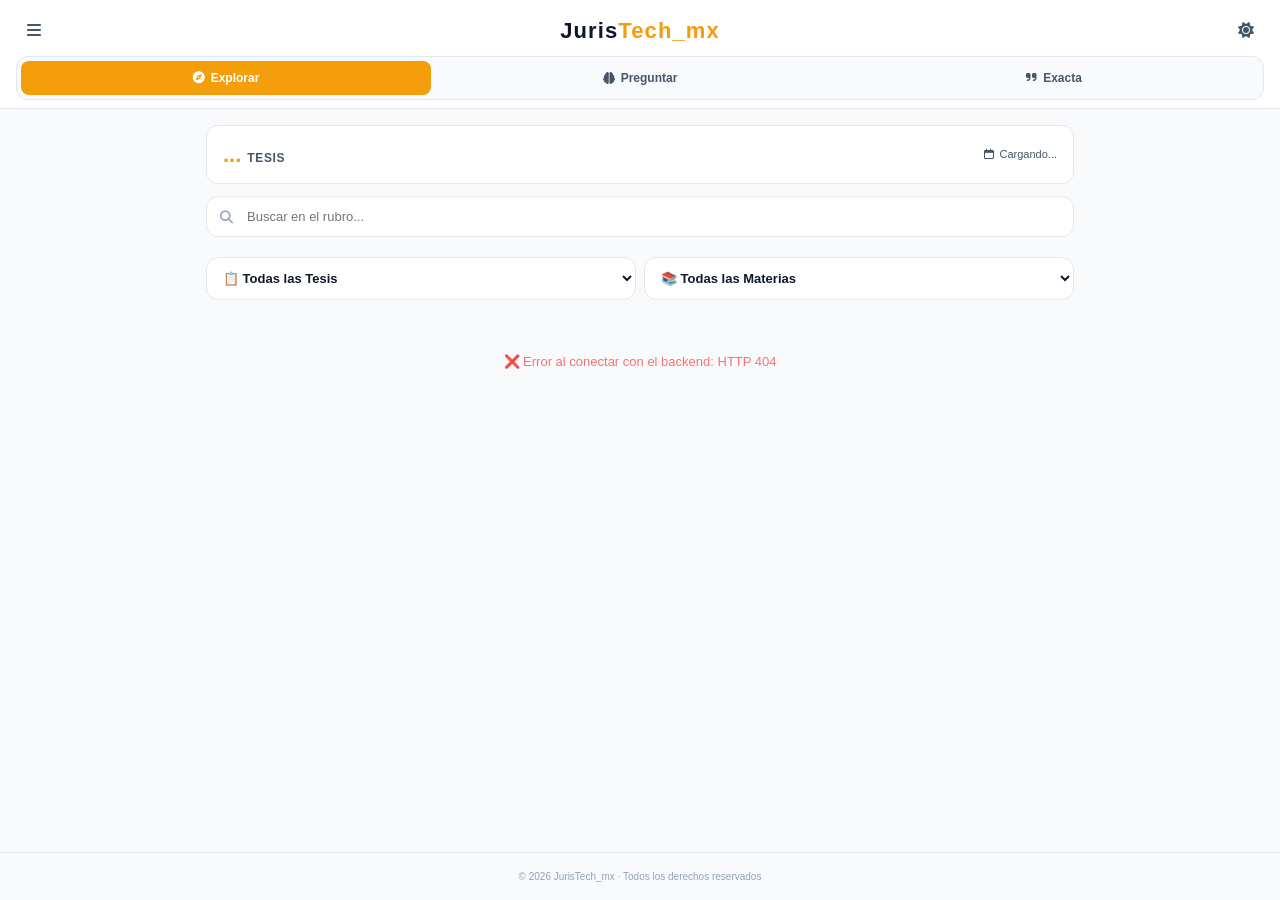
==== commit 7e41b99e: "Contador de eventos + modal de bienvenida diario" ====
--- a/templates/index.html
+++ b/templates/index.html
@@ -3,18 +3,17 @@
 <head>
     <meta charset="UTF-8">
     <meta name="viewport" content="width=device-width, initial-scale=1.0, user-scalable=yes">
-    <title>JURIS_PULSE · Consulta Quirúrgica</title>
+    <title>JurisTech_mx · Consulta Jurídica</title>
 
     <!-- ==================================================================
          [BLOQUE 1] LIBRERÍAS EXTERNAS
-         Font Awesome desde jsdelivr (más confiable en LATAM que cdnjs).
          ================================================================== -->
     <link rel="stylesheet" href="https://cdn.jsdelivr.net/npm/@fortawesome/fontawesome-free@6.5.2/css/all.min.css">
 
     <!-- ==================================================================
          [BLOQUE 2] CSS PROPIO
          ================================================================== -->
-    <link rel="stylesheet" href="/static/css/style.css?v=3.2.8">
+    <link rel="stylesheet" href="/static/css/style.css?v=3.3.0">
 </head>
 <body data-modo="explorar">
 
@@ -29,8 +28,8 @@
             </button>
 
             <div class="logo" id="logo">
-                <span class="logo-texto">JURIS</span><span class="logo-pulse">_PULSE</span>
-                <span class="logo-compacto">JP</span>
+                <span class="logo-texto">Juris</span><span class="logo-pulse">Tech_mx</span>
+                <span class="logo-compacto">JTM</span>
             </div>
 
             <button id="btnTema" class="btn-icono" aria-label="Cambiar tema">
@@ -70,7 +69,7 @@
             </div>
         </div>
 
-                <!-- ==================================================================
+        <!-- ==================================================================
              [BLOQUE 6] PESTAÑA: EXPLORAR
              ================================================================== -->
         <section class="panel" id="panelExplorar">
@@ -103,7 +102,7 @@
             </div>
         </section>
 
-            <!-- ==================================================================
+        <!-- ==================================================================
              [BLOQUE 7] PESTAÑA: PREGUNTAR
              ================================================================== -->
         <section class="panel" id="panelPreguntar" style="display:none;">
@@ -186,6 +185,7 @@
                 </div>
             </div>
         </section>
+
         <!-- ==================================================================
              [BLOQUE 9] LISTADO DE RESULTADOS
              ================================================================== -->
@@ -206,7 +206,7 @@
 
     </main>
 
-       <!-- ==================================================================
+    <!-- ==================================================================
          [BLOQUE 11] DRAWER (menú lateral)
          ================================================================== -->
     <aside class="drawer" id="drawer">
@@ -219,7 +219,7 @@
 
         <nav class="drawer-nav">
             <a href="#" class="drawer-item" id="btnAcercaDe">
-                <i class="fas fa-info-circle"></i> Acerca de JURIS_PULSE
+                <i class="fas fa-info-circle"></i> Acerca de JurisTech_mx
             </a>
             <a href="#" class="drawer-item">
                 <i class="fas fa-book"></i> Guía de uso
@@ -236,7 +236,7 @@
         </nav>
 
         <div class="drawer-footer">
-            <small>Versión 3.2.8 · 2026</small>
+            <small>Versión 3.2.9 · 2026</small>
         </div>
     </aside>
 
@@ -276,9 +276,8 @@
         </div>
     </div>
 
-        <!-- ==================================================================
+    <!-- ==================================================================
          [BLOQUE 12-BIS] TOOLTIP DE RESUMEN IA
-         Se abre al hacer clic en "🤖 Resumen IA" de una tarjeta.
          ================================================================== -->
     <div class="tooltip-overlay" id="tooltipOverlay">
         <div class="tooltip">
@@ -294,52 +293,102 @@
         </div>
     </div>
 
-        <!-- ==================================================================
+    <!-- ==================================================================
          [BLOQUE 12-TER] MODAL "ACERCA DE"
-         Se abre desde el drawer. Estilo consistente con el tooltip de Resumen IA.
          ================================================================== -->
     <div class="modal-acerca-overlay" id="modalAcercaDe">
         <div class="modal-acerca">
             <div class="modal-acerca-header">
                 <div class="modal-acerca-titulo">
                     <i class="fas fa-info-circle"></i>
-                    Acerca de JURIS_PULSE
+                    Acerca de JurisTech_mx
                 </div>
                 <button class="modal-acerca-cerrar" id="btnCerrarAcercaDe" aria-label="Cerrar">
                     <i class="fas fa-times"></i>
                 </button>
             </div>
             <div class="modal-acerca-cuerpo">
-                <p class="modal-acerca-app"><strong>JURIS_PULSE v3.2.8</strong></p>
+                <p class="modal-acerca-app"><strong>JurisTech_mx v3.2.9</strong></p>
                 <p>Consulta quirúrgica de jurisprudencias del Semanario Judicial de la Federación.</p>
-                <p class="modal-acerca-meta">Corpus actualizado al 25 de septiembre de 2026 · 27,626 tesis.</p>
+                <p class="modal-acerca-meta">Corpus actualizado al 2 de octubre de 2026 · 27,665 tesis.</p>
                 <p class="modal-acerca-creditos">Desarrollado con FastAPI · Supabase · OpenAI.</p>
             </div>
         </div>
     </div>
 
-
+    <!-- ==================================================================
+         [BLOQUE 12-QUATER] MODAL DE BIENVENIDA (primera visita)
+         ================================================================== -->
+    <div class="modal-bienvenida-overlay" id="modalBienvenida">
+        <div class="modal-bienvenida">
+
+            <div class="bienvenida-logo">
+                Juris<span class="pulse">Tech_mx</span>
+            </div>
+
+            <p class="bienvenida-tagline">
+                Consulta <strong><span id="bienvenidaTotal">...</span> jurisprudencias</strong>
+                del Semanario Judicial de la Federación en segundos, actualizadas al
+                <strong><span id="bienvenidaFecha">...</span></strong>.
+            </p>
+
+            <div class="bienvenida-opciones">
+
+                <div class="opcion explorar">
+                    <div class="opcion-icono">🔍</div>
+                    <div class="opcion-texto">
+                        <div class="opcion-titulo explorar">Explorar</div>
+                        <div class="opcion-desc">Filtra por tipo, materia y busca dentro del rubro.</div>
+                    </div>
+                </div>
+
+                <div class="opcion preguntar">
+                    <div class="opcion-icono">🧠</div>
+                    <div class="opcion-texto">
+                        <div class="opcion-titulo preguntar">Preguntar</div>
+                        <div class="opcion-desc">Describe tu caso en lenguaje natural. La IA busca por significado.</div>
+                    </div>
+                </div>
+
+                <div class="opcion exacta">
+                    <div class="opcion-icono">🔤</div>
+                    <div class="opcion-texto">
+                        <div class="opcion-titulo exacta">Exacta</div>
+                        <div class="opcion-desc">Busca una palabra o frase literal en todo el texto de las tesis.</div>
+                    </div>
+                </div>
+
+            </div>
+
+            <p class="bienvenida-footer">
+                Gratis · Sin registro · Corrección de acentos automática
+            </p>
+
+            <button class="btn-empezar" id="btnEntendidoBienvenida">
+                Entendido, empecemos
+            </button>
+
+        </div>
+    </div>
 
     <!-- ==================================================================
          [BLOQUE 13] FOOTER
          ================================================================== -->
     <footer>
-        © 2026 JURIS_PULSE · Consulta Quirúrgica
+        © 2026 JurisTech_mx · Todos los derechos reservados
     </footer>
 
-        <!-- ==================================================================
+    <!-- ==================================================================
          [BLOQUE 13-BIS] BOTÓN FLOTANTE "REGRESAR ARRIBA"
-         Aparece al hacer scroll. Sube suavemente al inicio.
          ================================================================== -->
     <button id="btnSubir" class="btn-subir" aria-label="Regresar arriba">
         <i class="fas fa-arrow-up"></i>
     </button>
 
-
     <!-- ==================================================================
          [BLOQUE 14] SCRIPT PRINCIPAL
          ================================================================== -->
-    <script src="/static/js/script.js?v=3.2.7" defer></script>
+    <script src="/static/js/script.js?v=3.3.0" defer></script>
 
 </body>
 </html>
--- a/static/css/style.css
+++ b/static/css/style.css
@@ -1,6 +1,6 @@
 /* ============================================================================
-   🎨 JURIS_PULSE - HOJA DE ESTILOS v3.1
-   ============================================================================
+   🎨 JurisTech_mx - HOJA DE ESTILOS v3.2.9
+      ============================================================================
    Bloques:
      1.  Variables (paletas claro/oscuro)
      2.  Reset y base
@@ -977,6 +977,142 @@
 }
 
 /* ============================================================================
+   15-QUATER. MODAL DE BIENVENIDA
+   ============================================================================ */
+.modal-bienvenida-overlay {
+    position: fixed;
+    inset: 0;
+    background-color: rgba(2, 6, 23, 0.85);
+    backdrop-filter: blur(6px);
+    z-index: 300;
+    display: none;
+    align-items: center;
+    justify-content: center;
+    padding: 20px;
+}
+
+.modal-bienvenida-overlay.visible {
+    display: flex;
+}
+
+.modal-bienvenida {
+    background-color: var(--fondo-tarjeta);
+    border: 1px solid var(--borde);
+    border-radius: 16px;
+    max-width: 520px;
+    width: 100%;
+    padding: 28px 24px;
+    box-shadow: 0 20px 50px rgba(0, 0, 0, 0.6);
+    animation: aparecerBienvenida 0.28s ease;
+}
+
+@keyframes aparecerBienvenida {
+    from { opacity: 0; transform: scale(0.96) translateY(10px); }
+    to   { opacity: 1; transform: scale(1) translateY(0); }
+}
+
+.bienvenida-logo {
+    text-align: center;
+    font-size: 26px;
+    font-weight: 900;
+    letter-spacing: 0.05em;
+    margin-bottom: 6px;
+    color: var(--texto-principal);
+}
+
+.bienvenida-logo .pulse {
+    color: var(--acento-explorar);
+}
+
+.bienvenida-tagline {
+    text-align: center;
+    color: var(--texto-secundario);
+    font-size: 13px;
+    margin-bottom: 24px;
+    line-height: 1.6;
+}
+
+.bienvenida-tagline strong {
+    color: var(--texto-principal);
+}
+
+.bienvenida-opciones {
+    display: flex;
+    flex-direction: column;
+    gap: 10px;
+    margin-bottom: 24px;
+}
+
+.opcion {
+    display: flex;
+    align-items: flex-start;
+    gap: 14px;
+    padding: 12px 14px;
+    background-color: var(--fondo-principal);
+    border: 1px solid var(--borde);
+    border-left: 4px solid var(--acento);
+    border-radius: 10px;
+}
+
+.opcion.explorar  { border-left-color: var(--acento-explorar); }
+.opcion.preguntar { border-left-color: var(--acento-preguntar); }
+.opcion.exacta    { border-left-color: var(--acento-exacta); }
+
+.opcion-icono {
+    font-size: 20px;
+    line-height: 1;
+    flex-shrink: 0;
+    margin-top: 2px;
+}
+
+.opcion-texto {
+    flex: 1;
+}
+
+.opcion-titulo {
+    font-weight: 900;
+    font-size: 13px;
+    margin-bottom: 2px;
+    color: var(--texto-principal);
+}
+
+.opcion-titulo.explorar  { color: var(--acento-explorar); }
+.opcion-titulo.preguntar { color: var(--acento-preguntar); }
+.opcion-titulo.exacta    { color: var(--acento-exacta); }
+
+.opcion-desc {
+    font-size: 12px;
+    color: var(--texto-secundario);
+    line-height: 1.5;
+}
+
+.bienvenida-footer {
+    text-align: center;
+    font-size: 11px;
+    color: var(--texto-tenue);
+    margin-bottom: 18px;
+}
+
+.btn-empezar {
+    width: 100%;
+    background-color: var(--acento);
+    color: #ffffff;
+    border: none;
+    border-radius: 10px;
+    padding: 14px;
+    font-size: 14px;
+    font-weight: 900;
+    cursor: pointer;
+    font-family: inherit;
+    transition: opacity var(--transicion);
+}
+
+.btn-empezar:hover {
+    opacity: 0.9;
+}
+
+
+/* ============================================================================
    15-TER. MODAL "ACERCA DE"
    ============================================================================ */
 .modal-acerca-overlay {
